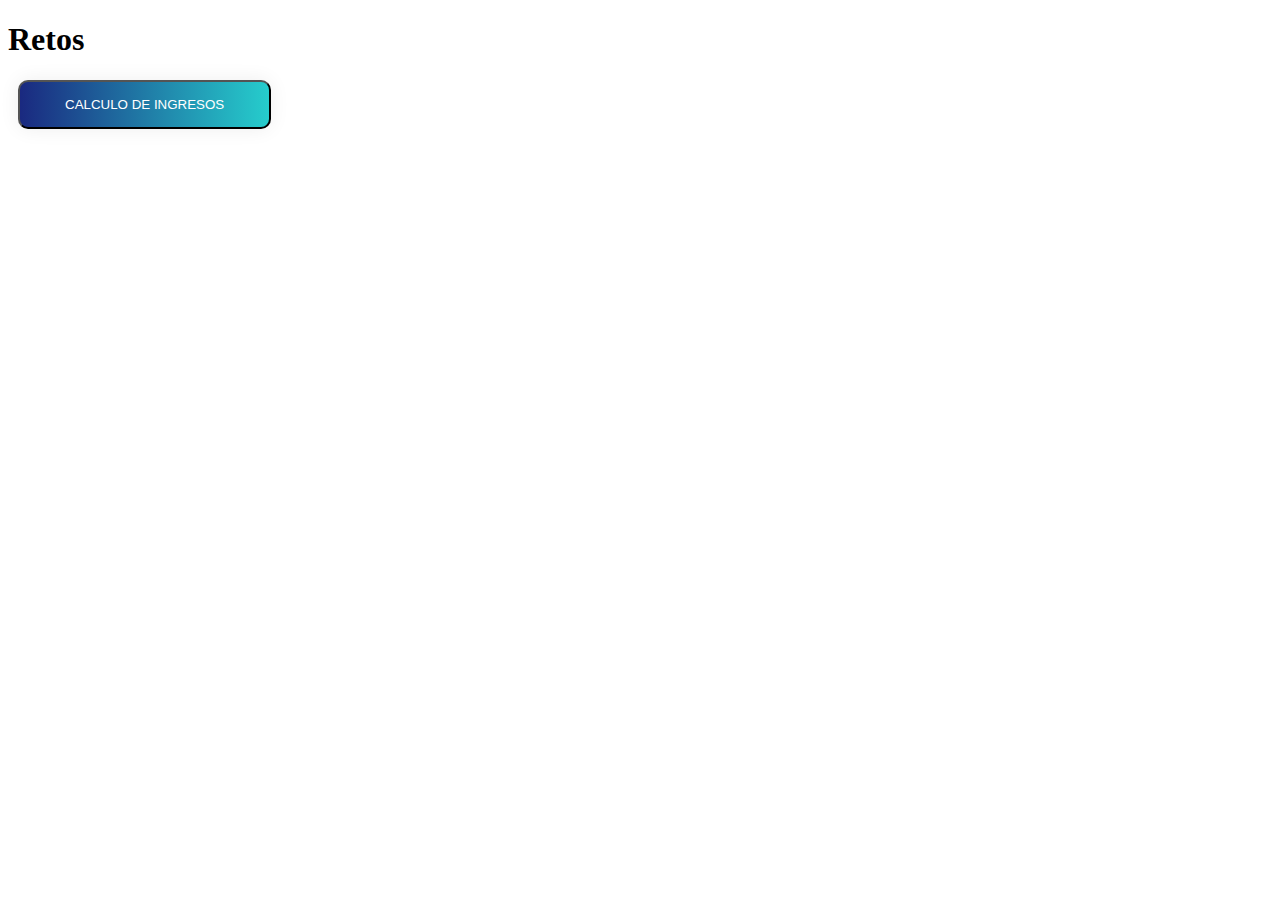
==== index.html @ 95e0e465 "creacion de index" ====
<!DOCTYPE html>
<html lang="en">
<head>
    <meta charset="UTF-8">
    <meta http-equiv="X-UA-Compatible" content="IE=edge">
    <meta name="viewport" content="width=  , initial-scale=1.0">
    <title>Directorio</title>
    <link rel="stylesheet" href="./css/estilo.css">
</head>
<body>
    <h1>Retos</h1>
    <button><a href="./ingresos.html">Calculo de ingresos</a></button>
</body>
</html>
---- css/estilo.css ----
button{
       background-image: linear-gradient(to right, #1A2980 0%, #26D0CE  51%, #1A2980  100%);
       margin: 10px;
       padding: 15px 45px;
       text-align: center;
       text-transform: uppercase;
       transition: 0.5s;
       background-size: 200% auto;
       color: white;            
       box-shadow: 0 0 20px #eee;
       border-radius: 10px;
       display: block;
}

button:hover {
       background-position: right center; /* change the direction of the change here */
       
}

a{
    text-decoration: none;
    color: #fff;
}
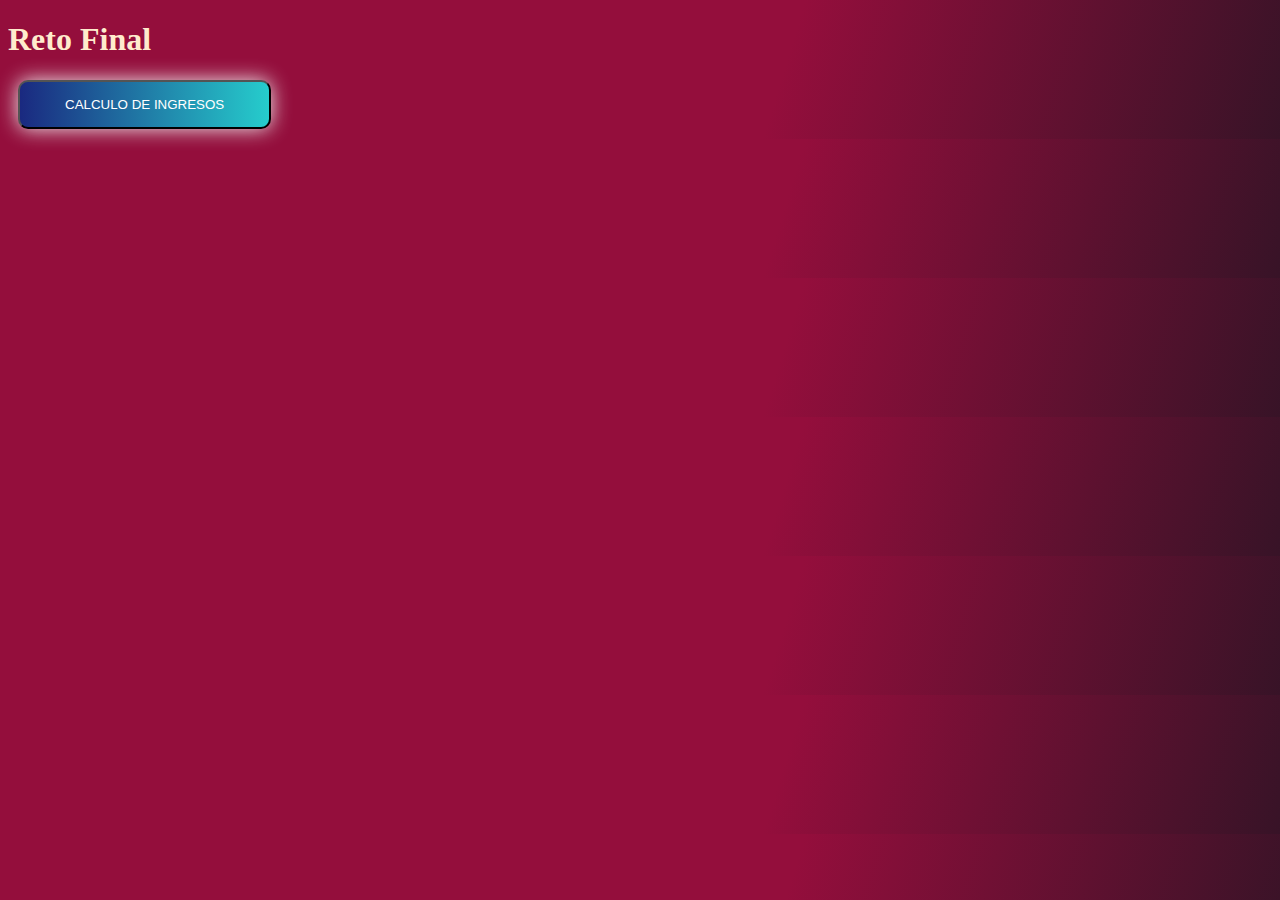
==== commit 16e7d1b4: "Logradogit add -A!" ====
--- a/index.html
+++ b/index.html
@@ -8,7 +8,7 @@
     <link rel="stylesheet" href="./css/estilo.css">
 </head>
 <body>
-    <h1>Retos</h1>
+    <h1>Reto Final</h1>
     <button><a href="./ingresos.html">Calculo de ingresos</a></button>
 </body>
 </html>--- a/css/estilo.css
+++ b/css/estilo.css
@@ -1,3 +1,11 @@
+body{
+    background-image: linear-gradient( 106.9deg,  rgba(148,14,60,1) 60.9%, rgba(3,22,27,1) 122.3% );;
+}
+
+h1{
+    color: blanchedalmond;
+}
+
 button{
        background-image: linear-gradient(to right, #1A2980 0%, #26D0CE  51%, #1A2980  100%);
        margin: 10px;
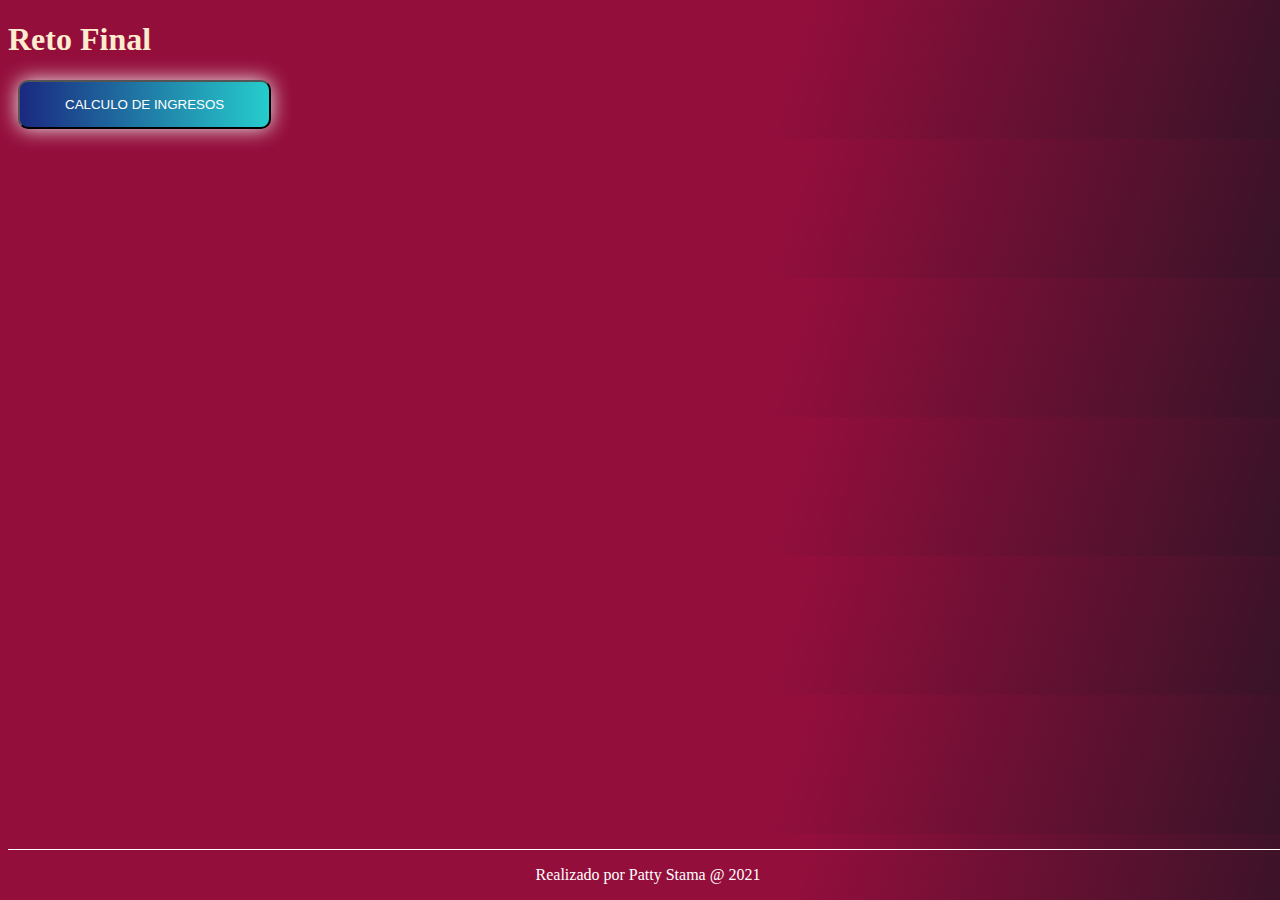
==== commit 7ff8b923: "prueba-finish" ====
--- a/index.html
+++ b/index.html
@@ -10,5 +10,10 @@
 <body>
     <h1>Reto Final</h1>
     <button><a href="./ingresos.html">Calculo de ingresos</a></button>
+
 </body>
+<footer>
+    <p> Realizado por Patty Stama @ 2021</p>
+</footer>
+
 </html>--- a/css/estilo.css
+++ b/css/estilo.css
@@ -28,4 +28,13 @@
 a{
     text-decoration: none;
     color: #fff;
+}
+
+footer{
+    position: absolute;
+    bottom: 0;
+    color: white;
+    text-align: center;
+    border-top: white 1px solid;
+    width: 100%;
 }